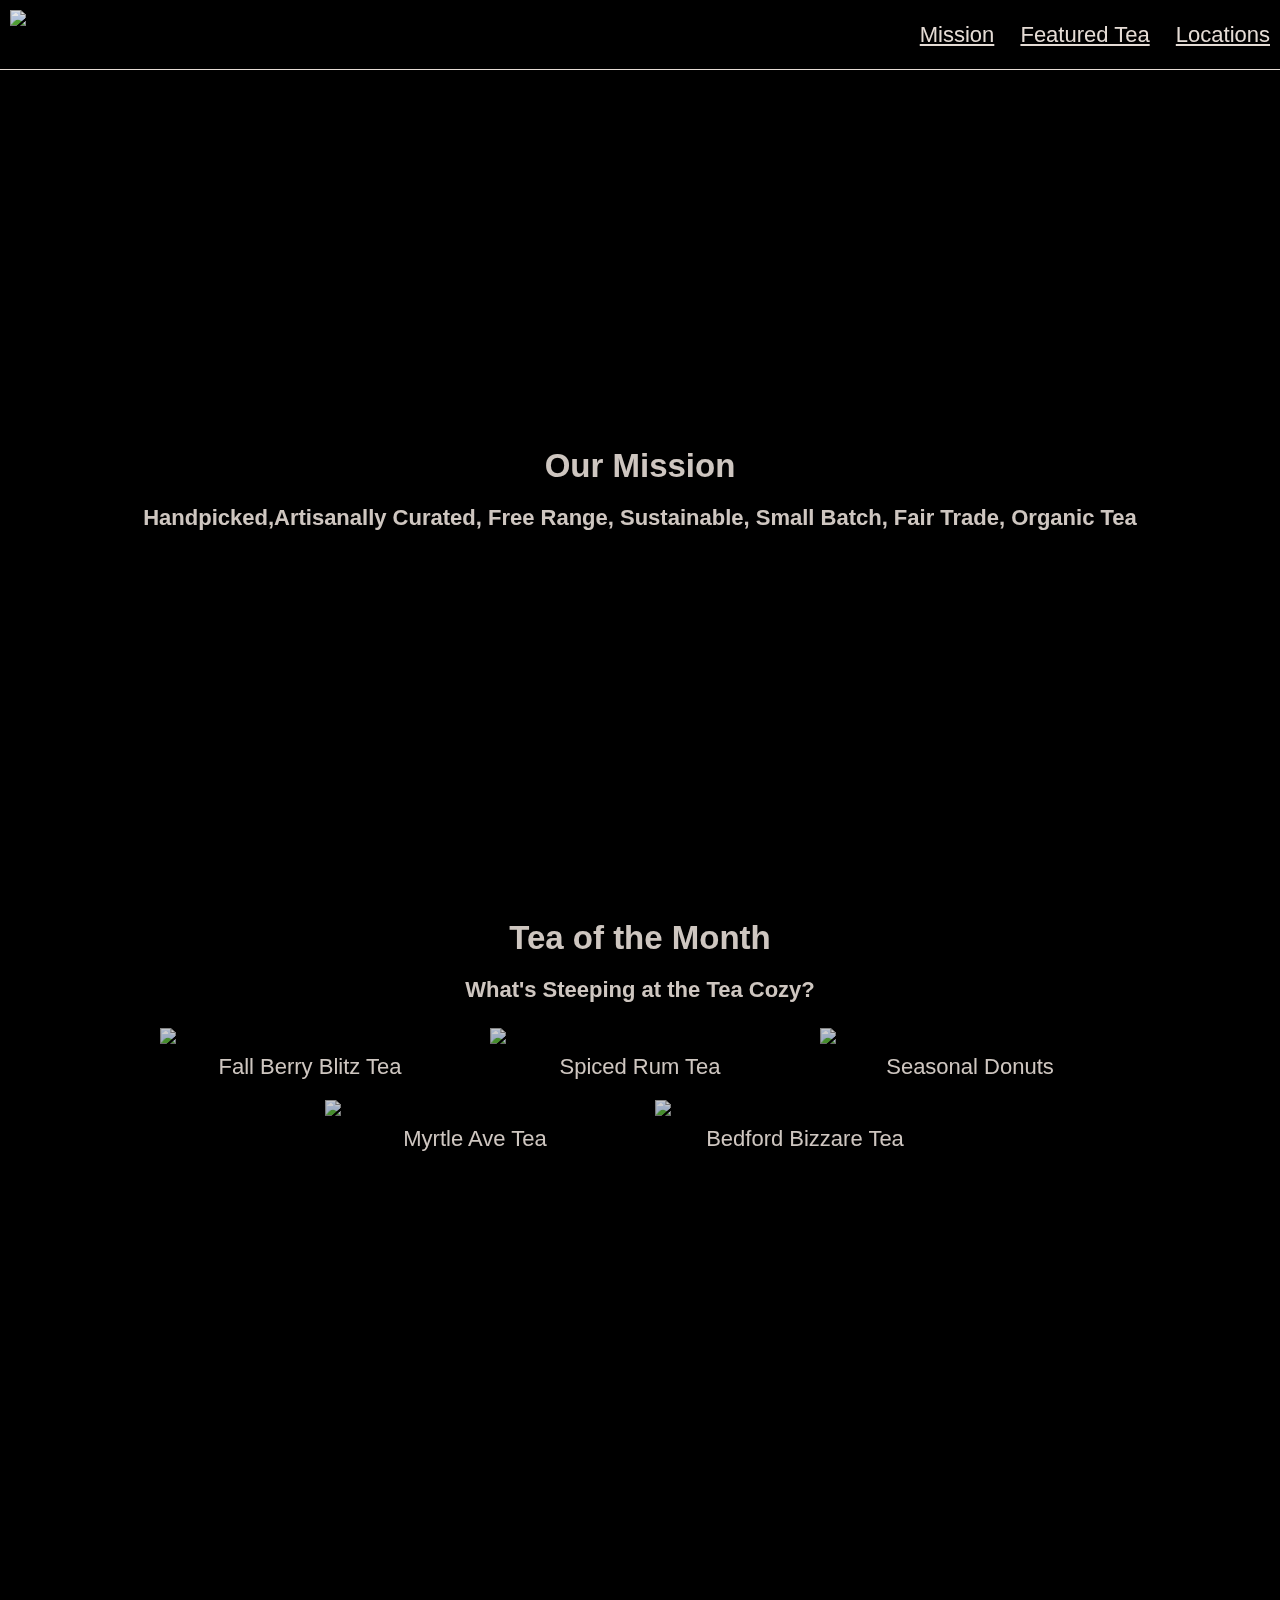
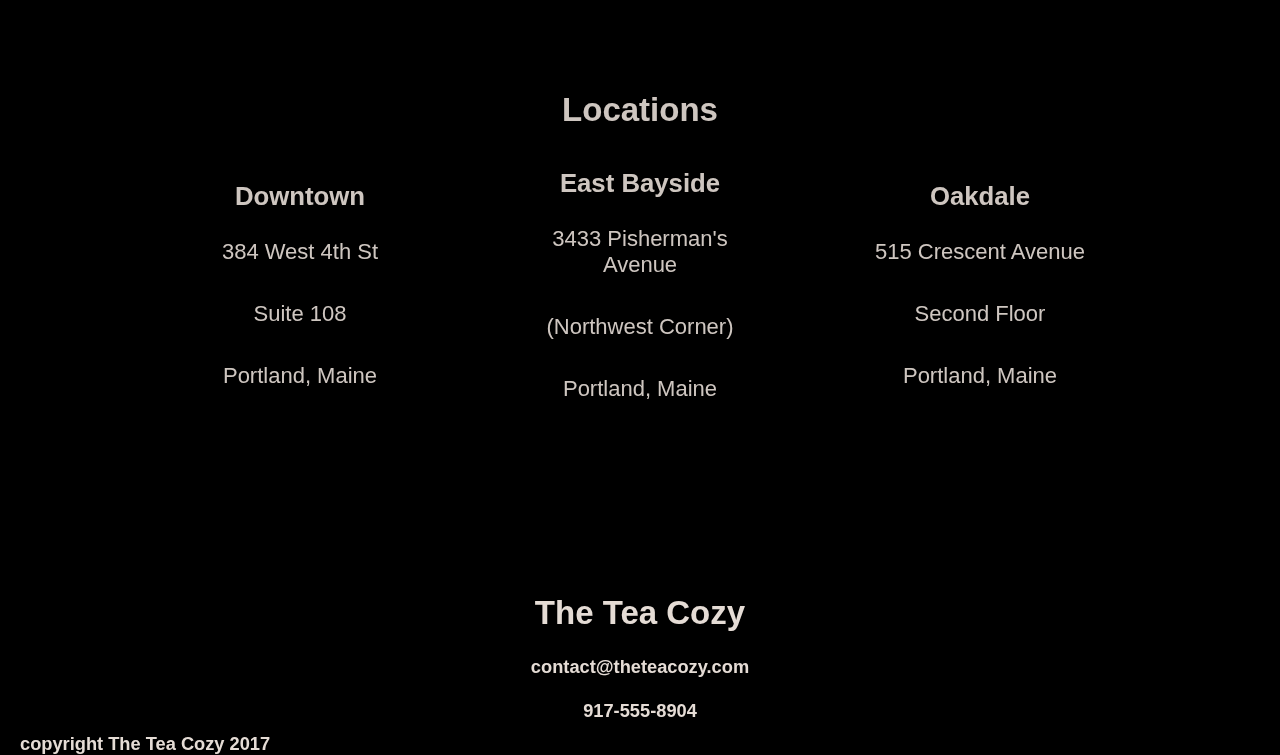
==== Tea Cozy Home Page/index.html @ d88bb4a9 "Finished designing the home page" ====
<!DOCTYPE html>
<html lang="en">
<head>
    <meta charset="UTF-8">
    <meta name="viewport" content="width=device-width, initial-scale=1.0">
    <link rel="stylesheet" href="style.css">
    <title>Document</title>
</head>
<body>
    <!-- Header -->
    <header class="flex-container">
        <img src="https://content.codecademy.com/courses/freelance-1/unit-4/img-tea-cozy-logo.png?_gl=1*j3h7pe*_ga*ODQ5MDYzODA0My4xNjkxMTU1MDky*_ga_3LRZM6TM9L*MTcwMDE5NDczNy4yNi4xLjE3MDAxOTY2NjguMzIuMC4w">
        <nav>
            <span><a href="#mission">Mission</a></span>
            <span><a href="#store">Featured Tea</a></span>
            <span><a href="#location">Locations</a></span>
        </nav>
    </header>
    <!-- Main Content Container -->
    <div class="main">
    <!--Mission section  -->
    <div id="mission" class="flex-container">
        <div class="content">
        <h2>Our Mission</h2>
        <h4>Handpicked,Artisanally Curated, Free Range, Sustainable, Small Batch, Fair Trade, Organic Tea</h4>
    </div>
    </div>
    <!-- Shop section -->
    <div id="shop">
        <h2>Tea of the Month</h2>
        <h4>What's Steeping at the Tea Cozy?</h4>
        <div class="flex-container items">
            <div class="item">
                <img src="https://content.codecademy.com/courses/freelance-1/unit-4/img-berryblitz.jpg?_gl=1*1rvo9uj*_ga*ODQ5MDYzODA0My4xNjkxMTU1MDky*_ga_3LRZM6TM9L*MTcwMDIwOTg4OC4yNy4wLjE3MDAyMDk4ODguNjAuMC4w">
                <span>Fall Berry Blitz Tea</span>
            </div>
            <div class="item">
                <img src="https://content.codecademy.com/courses/freelance-1/unit-4/img-spiced-rum.jpg?_gl=1*jvo51d*_ga*ODQ5MDYzODA0My4xNjkxMTU1MDky*_ga_3LRZM6TM9L*MTcwMDIwOTg4OC4yNy4wLjE3MDAyMDk4ODguNjAuMC4w">
                <span>Spiced Rum Tea</span>
            </div>
            <div class="item">
                <img src="https://content.codecademy.com/courses/freelance-1/unit-4/img-donut.jpg?_gl=1*1tgjawf*_ga*ODQ5MDYzODA0My4xNjkxMTU1MDky*_ga_3LRZM6TM9L*MTcwMDIwOTg4OC4yNy4wLjE3MDAyMDk4ODguNjAuMC4w">
                <span>Seasonal Donuts</span>
            </div>
            <div class="item">
                <img src="https://content.codecademy.com/courses/freelance-1/unit-4/img-myrtle-ave.jpg?_gl=1*13wjn05*_ga*ODQ5MDYzODA0My4xNjkxMTU1MDky*_ga_3LRZM6TM9L*MTcwMDIwOTg4OC4yNy4wLjE3MDAyMDk4ODguNjAuMC4w">
                <span>Myrtle Ave Tea</span>
            </div>
            <div class="item">
                <img src="https://content.codecademy.com/courses/freelance-1/unit-4/img-bedford-bizarre.jpg?_gl=1*13wjn05*_ga*ODQ5MDYzODA0My4xNjkxMTU1MDky*_ga_3LRZM6TM9L*MTcwMDIwOTg4OC4yNy4wLjE3MDAyMDk4ODguNjAuMC4w">
                <span>Bedford Bizzare Tea</span>
            </div>
        </div>
    </div>
    <!-- Location Section -->
    <div id="locations">
        <h2>Locations</h2>
        <div class="flex-container locations">
                <div class="location">
                    <h3>Downtown</h3>
                    <p>384 West 4th St</p>
                    <p>Suite 108</p>
                    <p>Portland, Maine</p>
                </div>
                <div class="location">
                    <h3>East Bayside</h3>
                    <p>3433 Pisherman's Avenue</p>
                    <p>(Northwest Corner)</p>
                    <p>Portland, Maine</p>
                </div>
                <div class="location">
                    <h3>Oakdale</h3>
                    <p>515 Crescent Avenue</p>
                    <p>Second Floor</p>
                    <p>Portland, Maine</p>
                </div>
            </div>
        </div>
    </div>
    <!-- Contact Section -->
    <div class="contact">
        <h2>The Tea Cozy</h2>
        <h5>contact@theteacozy.com</h5>
        <h5>917-555-8904</h5>
    </div>
    <footer>
        <h5>copyright The Tea Cozy 2017</h5>
    </footer>
    </div>
</body>
</html>
---- Tea Cozy Home Page/style.css ----
*{
    margin: 0;
    padding: 0;
}
body{
    background-color: black;
    opacity: 0.9;
    font-family: Arial, Helvetica, sans-serif;
    font-size: 22px;
    color: seashell;
    
}
a{
    color: seashell;
}
h2,h3,h4{
    margin: 0px;
    padding: 10px;
}
/* Header sections */
.flex-container{
    justify-content: center;
    display: flex;
    flex-wrap: wrap;
    
}
header img{
    height: 50px;
    padding: 10px;
    display: inline-block;
}
header{
    position: fixed;
    width: 100%;
    z-index: 1;
    height: 69px;
    align-items: center;
    border-bottom: 1px solid seashell;
}
nav{
    flex-grow: 1;
    text-align: right;
}
nav span{
    display: inline-block;
    padding: 20px 10px;
}
/* Mission section */
.main{
    padding-top: 69px;
  opacity: 0.9;
  width: 1200px;
  margin: auto;
}
#mission{
    background-image: url("https://content.codecademy.com/courses/freelance-1/unit-4/img-mission-background.jpg?_gl=1*178lh1c*_ga*ODQ5MDYzODA0My4xNjkxMTU1MDky*_ga_3LRZM6TM9L*MTcwMDE5NDczNy4yNi4xLjE3MDAxOTY2NjguMzIuMC4w");
    height: 700px;
    padding-top: 70px;
}
#mission .content{
    margin: auto;
    text-align: center;
    background-color: black;
    width: 100%;
}
/* Shop section */

#shop {
    height: 700px;
    width: 100%;
    margin: auto;
    padding-top: 70px;
    text-align: center;
  }
  .item{
    padding: 5px;
  }
.item img{
    width: 300px;
    padding: 10px;
    display: block;
}
.item span{
display: block;
text-align: center;
}
.flex-container items{
    text-align: center;
    display: flex;
    flex-wrap: wrap;
}
/* Location section */
.flex-container.locations{
    padding-top: 5px;
}
#locations{
background-image: url("https://content.codecademy.com/courses/freelance-1/unit-4/img-locations-background.jpg?_gl=1*14ytakr*_ga*ODQ5MDYzODA0My4xNjkxMTU1MDky*_ga_3LRZM6TM9L*MTcwMDIzMzE4Mi4yOS4xLjE3MDAyMzMzNjguNTQuMC4w");
height: 500px;
width: 100%;
padding-top: 72px;
}
#locations .flex-container{
    margin: auto;
    width: 1100px;
}
#locations h2{
    text-align: center;
}
.location{
    width: 300px;
    display: flex;
    flex-basis: 280px;
    padding: 10px;
    margin: 5px 20px;
    background-color: black;
    flex-direction: column;
    justify-content: center;
    opacity: 1;
}
.location h3{
    text-align: center;
}
.location p{
    text-align: center;
    padding: 18px;
}
/* Contact section */
.contact{
    text-align: center;
    line-height: 2em;
}
footer{
    padding-left: 20px;
    text-align: left;
}
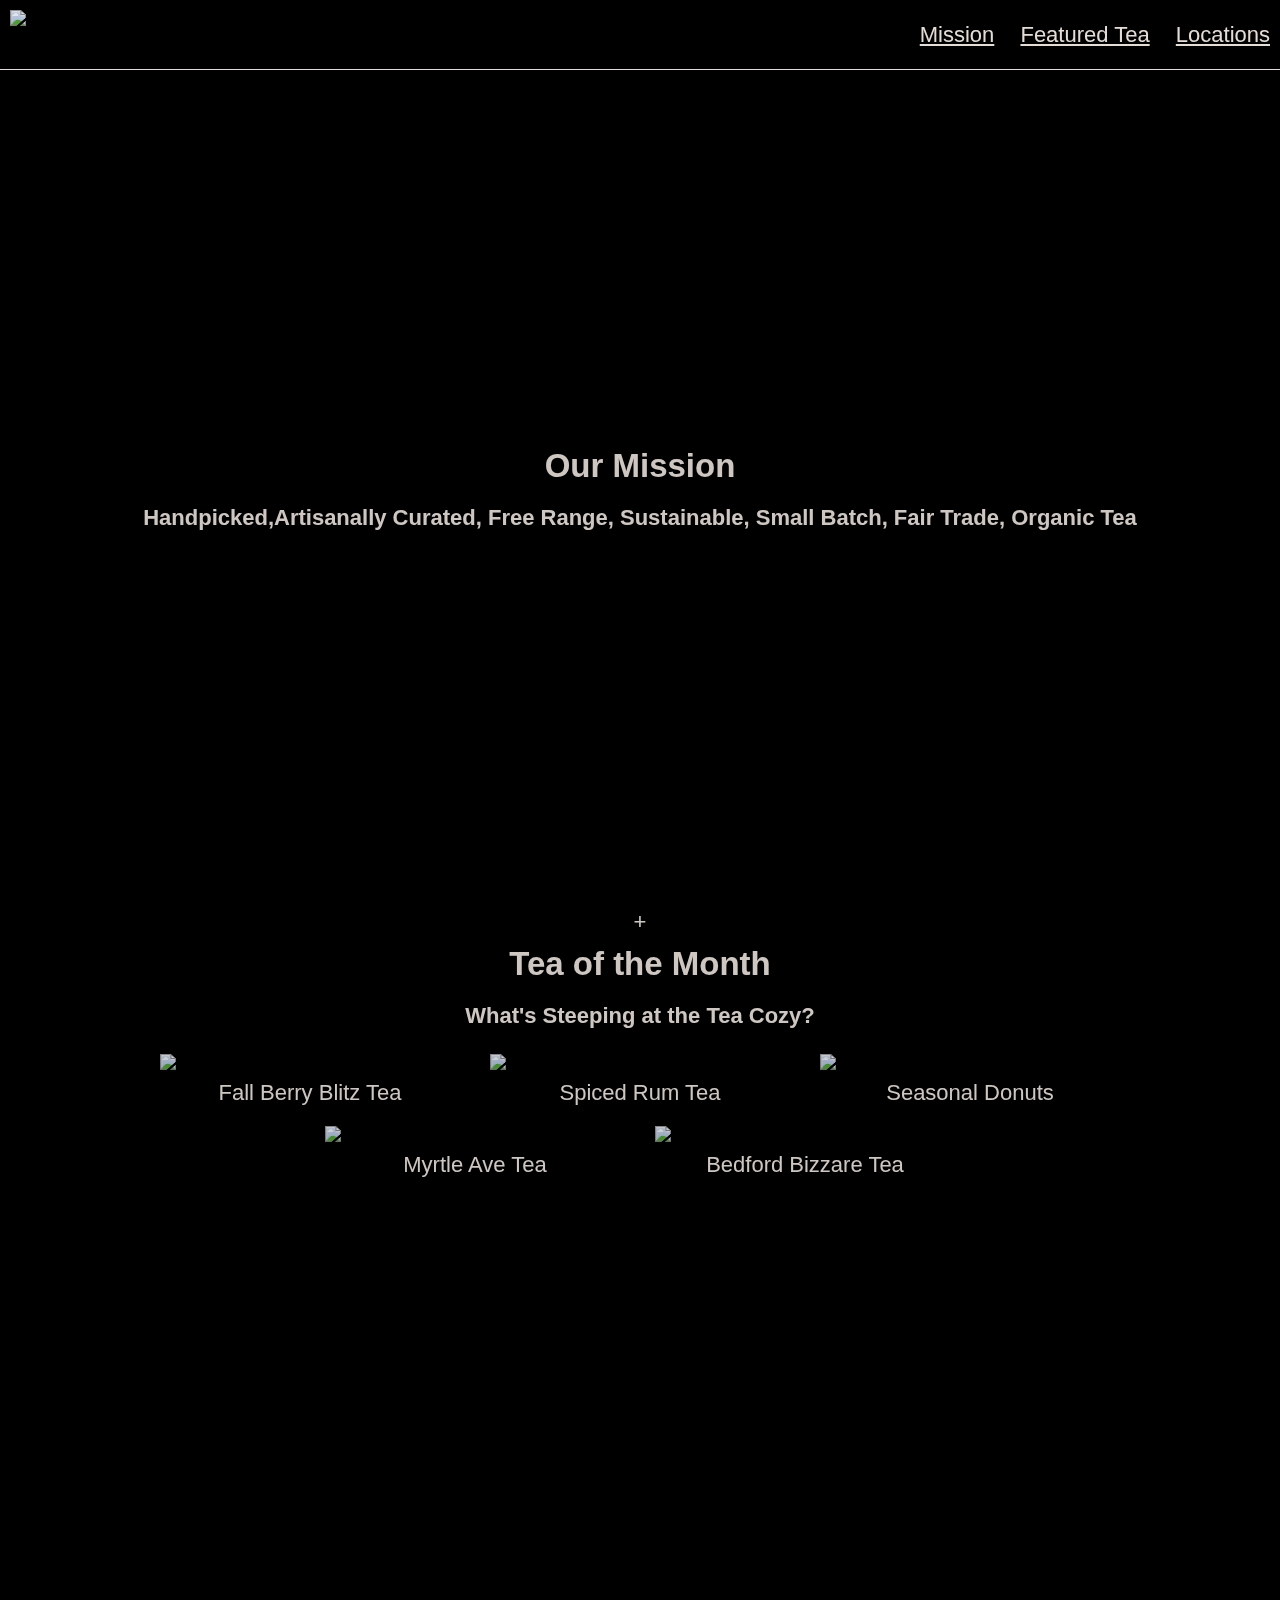
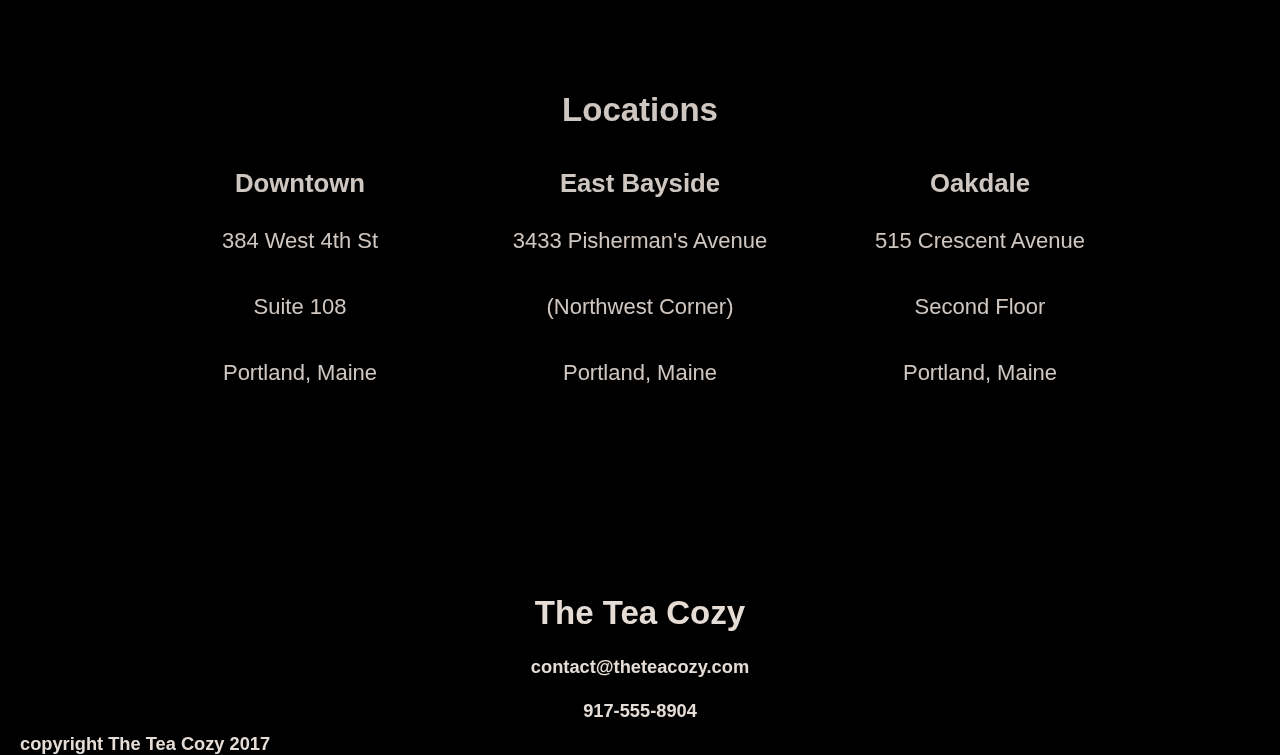
==== commit 2d5f833f: "First half of website" ====
--- a/Tea Cozy Home Page/index.html
+++ b/Tea Cozy Home Page/index.html
@@ -7,6 +7,7 @@
     <title>Document</title>
 </head>
 <body>
+
     <!-- Header -->
     <header class="flex-container">
         <img src="https://content.codecademy.com/courses/freelance-1/unit-4/img-tea-cozy-logo.png?_gl=1*j3h7pe*_ga*ODQ5MDYzODA0My4xNjkxMTU1MDky*_ga_3LRZM6TM9L*MTcwMDE5NDczNy4yNi4xLjE3MDAxOTY2NjguMzIuMC4w">
@@ -27,6 +28,7 @@
     </div>
     <!-- Shop section -->
     <div id="shop">
+        +
         <h2>Tea of the Month</h2>
         <h4>What's Steeping at the Tea Cozy?</h4>
         <div class="flex-container items">
--- a/Tea Cozy Home Page/style.css
+++ b/Tea Cozy Home Page/style.css
@@ -122,7 +122,7 @@
 }
 .location p{
     text-align: center;
-    padding: 18px;
+    line-height: 3em;
 }
 /* Contact section */
 .contact{
